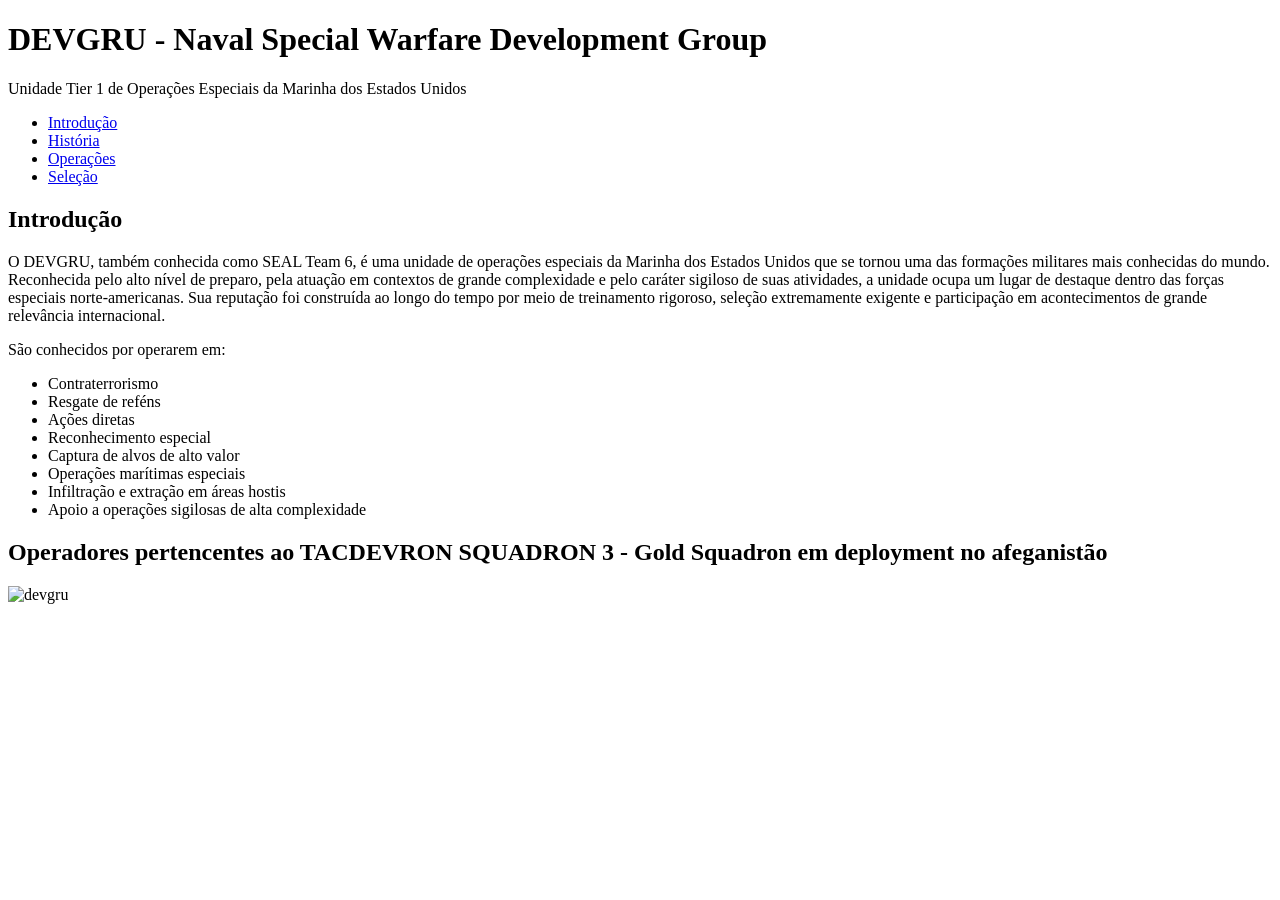
==== index.html @ d37ba36b "Primeiro commit" ====
<!DOCTYPE html>
<html lang="pt-BR">
<head>
  <meta charset="UTF-8">
  <meta name="viewport" content="width=device-width, initial-scale=1.0">
  <title>DEVGRU</title>
  <link rel="stylesheet" href="css/style.css">
</head>
<body>

  <header>
    <h1>DEVGRU - Naval Special Warfare Development Group</h1>
    <p>Unidade Tier 1 de Operações Especiais da Marinha dos Estados Unidos</p>
  </header>

 <nav>
  <ul>
    <li><a href="index.html">Introdução</a></li>
    <li><a href="historia/historia.html">História</a></li>
    <li><a href="operacoes/operacoes.html">Operações</a></li>
    <li><a href="selecao/selecao.html">Seleção</a></li>
  </ul>
</nav>

  <main>
    <h2>Introdução</h2>
    <p>O DEVGRU, também conhecida como SEAL Team 6, é uma unidade de operações especiais da Marinha dos Estados Unidos que se tornou uma das formações militares mais conhecidas do mundo. Reconhecida pelo alto nível de preparo, pela atuação em contextos de grande complexidade e pelo caráter sigiloso de suas atividades, a unidade ocupa um lugar de destaque dentro das forças especiais norte-americanas. Sua reputação foi construída ao longo do tempo por meio de treinamento rigoroso, seleção extremamente exigente e participação em acontecimentos de grande relevância internacional.</p>
    
    <p>São conhecidos por operarem em:</p>
    <ul>
      <li>Contraterrorismo</li>
      <li>Resgate de reféns</li>
      <li>Ações diretas</li>
      <li>Reconhecimento especial</li>
      <li>Captura de alvos de alto valor</li>
      <li>Operações marítimas especiais</li>
      <li>Infiltração e extração em áreas hostis</li>
      <li>Apoio a operações sigilosas de alta complexidade</li>
    </ul>
    
    <section>
      <h2>Operadores pertencentes ao TACDEVRON SQUADRON 3 - Gold Squadron em deployment no afeganistão</h2>
      <img src="https://imgs.search.brave.com/b5JIbfkyZsWB4GUitXi7uWFr-GNbnV4OZW1noaoLvE0/rs:fit:860:0:0:0/g:ce/aHR0cHM6Ly9jb21i/YXRvcGVyYXRvcnMu/Y29tL3dwLWNvbnRl/bnQvdXBsb2Fkcy8y/MDE4LzA2L2Rldmdy/dS1nb2xkLXNxdWFk/cm9uLmpwZw" alt="devgru">
    </section> </main> </body>
</html>
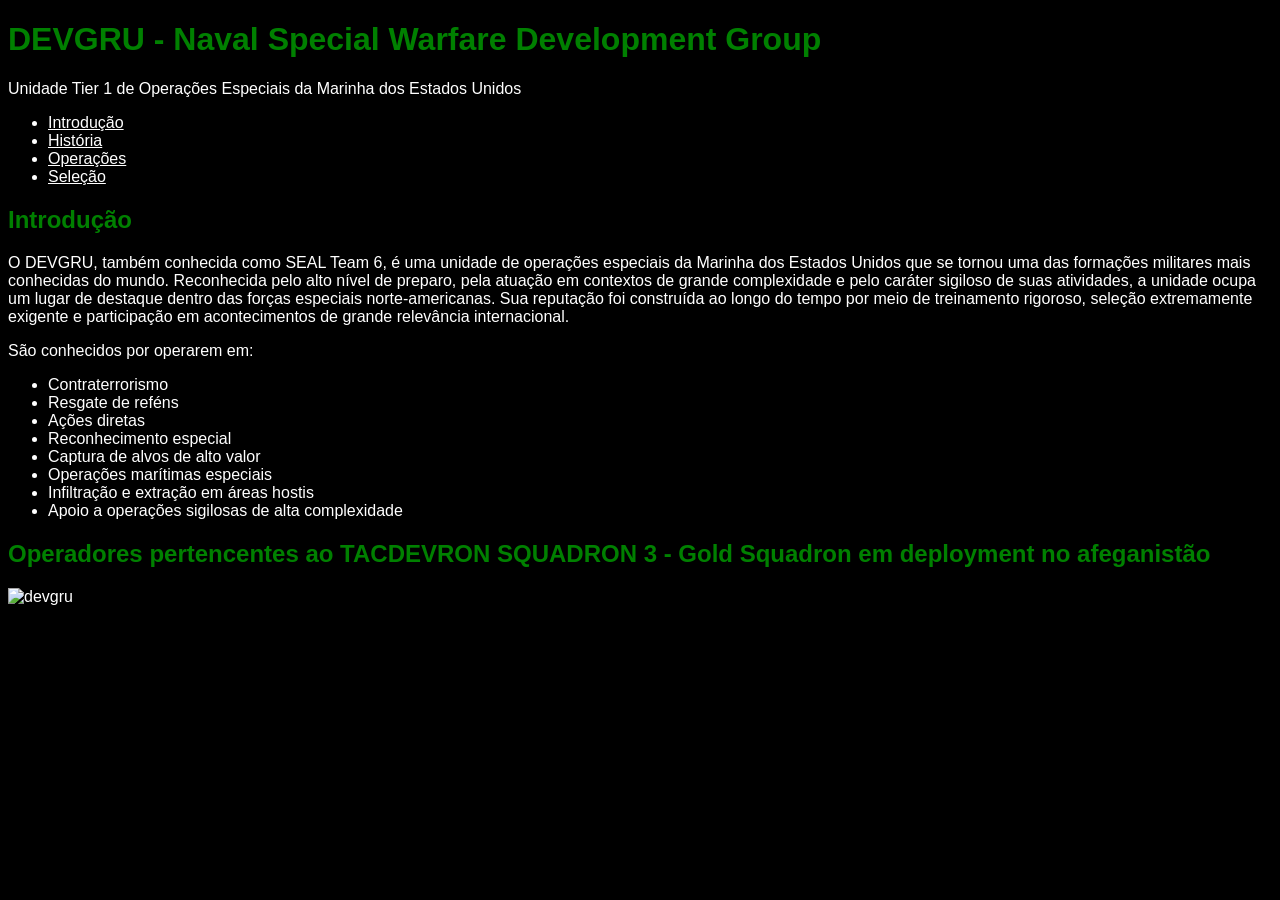
==== commit b66ed1a3: "css agora emm" ====
--- a/index.html
+++ b/index.html
@@ -4,7 +4,7 @@
   <meta charset="UTF-8">
   <meta name="viewport" content="width=device-width, initial-scale=1.0">
   <title>DEVGRU</title>
-  <link rel="stylesheet" href="css/style.css">
+  <link rel="stylesheet" href="asdas.css">
 </head>
 <body>
 
@@ -41,5 +41,5 @@
     <section>
       <h2>Operadores pertencentes ao TACDEVRON SQUADRON 3 - Gold Squadron em deployment no afeganistão</h2>
       <img src="https://imgs.search.brave.com/b5JIbfkyZsWB4GUitXi7uWFr-GNbnV4OZW1noaoLvE0/rs:fit:860:0:0:0/g:ce/aHR0cHM6Ly9jb21i/YXRvcGVyYXRvcnMu/Y29tL3dwLWNvbnRl/bnQvdXBsb2Fkcy8y/MDE4LzA2L2Rldmdy/dS1nb2xkLXNxdWFk/cm9uLmpwZw" alt="devgru">
-    </section> </main> </body>
+                        
 </html>
--- a/asdas.css
+++ b/asdas.css
@@ -0,0 +1,21 @@
+body {
+    background-color: black;
+    color: white;
+    font-family: Arial;
+}
+
+h1 {
+    color: green;
+}
+
+h2 {
+    color: green;
+}
+
+a {
+    color: white;
+}
+
+img {
+    width: 600px;
+}
